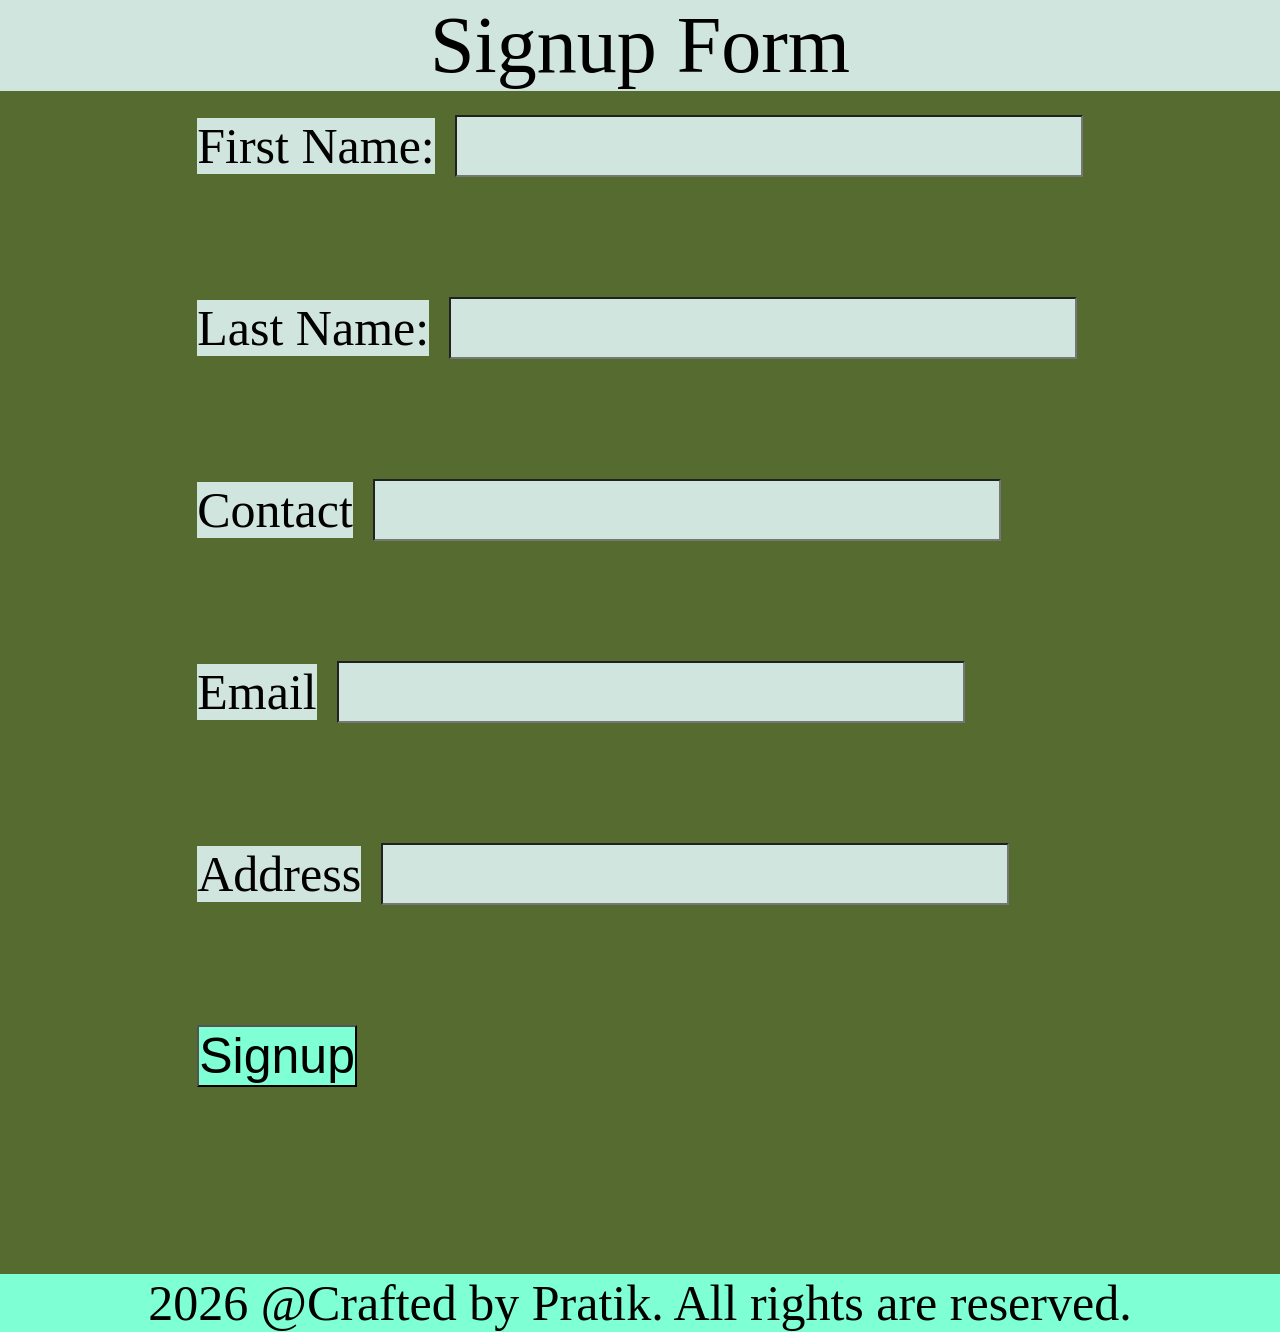
==== Frontend/Login/index.html @ c63aab72 "Add signup form with validation and styling" ====
<!DOCTYPE html>
<html lang="en">
<head>
    <meta charset="UTF-8">
    <meta name="viewport" content="width=device-width, initial-scale=1.0">
    <title>Signup Form</title>
    <link rel="stylesheet" href="style.css">
    
</head>
<script src = "script.js"></script>
<body>
    <header id="title">Signup Form</header>
    <section id="form">
        <div id ="container">
    <form>
        <label id="firstname" for ="firstname">First Name:</label>
        <input type="text" id="firstname" name="firstname" required><br><br>

        <label id = "lastname" for ="lastname">Last Name:</label>
        <input type="text" id ="lastname" name="lastname" required><br><br>
    
        <label id = "conatct" for ="contact" name="conatct">Contact</label>
        <input type="conatct" id="conatct" name="conatct" required><br><br>

        <label id = "email" for ="email" name="email">Email</label>
        <input type="email" id="conatct" name="email" required><br><br>

        <label id = "address" for ="address" name="address">Address</label>
        <input type="text" id="address" name="address" required><br><br>

        <button id="submit" type="submit">Signup</button><br><br><br>
    </form>
    </div>
    </section>
    <footer id="footer">2026 @Crafted by Pratik. All rights are reserved.</footer>

</body>
</html>
---- Frontend/Login/style.css ----
*{
    margin:0;
    padding:0;
    box-sizing:border-box;
}

body{
    background-color:darkolivegreen;

}
header{
    font-size: 5em;
   color:black;
     background-color: rgb(208, 229, 222);
    text-align: center;
}
#form{
    font-size: 5em;
    color:rgb(15, 16, 16);
    display:flex;
    border-color: black;
    justify-content: center;
}
#firstname{
     font-size: 50px;
    color:black;
     background-color: rgb(208, 229, 222);
    text-align: center;
}
#lastname{
      font-size: 50px;
    color:black;
     background-color: rgb(208, 229, 222);
    text-align: center;
}
#conatct{
      font-size: 50px;
    color:black;
     background-color: rgb(208, 229, 222);
    text-align: center;
}
#email{
      font-size: 50px;
    color:black;
     background-color: rgb(208, 229, 222);
    text-align: center;
}
#address{
      font-size: 50px;
      text-align: center;
  
    color:black;
     background-color: rgb(208, 229, 222);
}
#submit{
      font-size: 50px;
    color:black;
    background-color: aquamarine;
    text-align: center;
}
footer{
    font-size:50px;
    color:black;
    text-align: center;
    margin-bottom: auto;
    background-color: aquamarine;
    
}
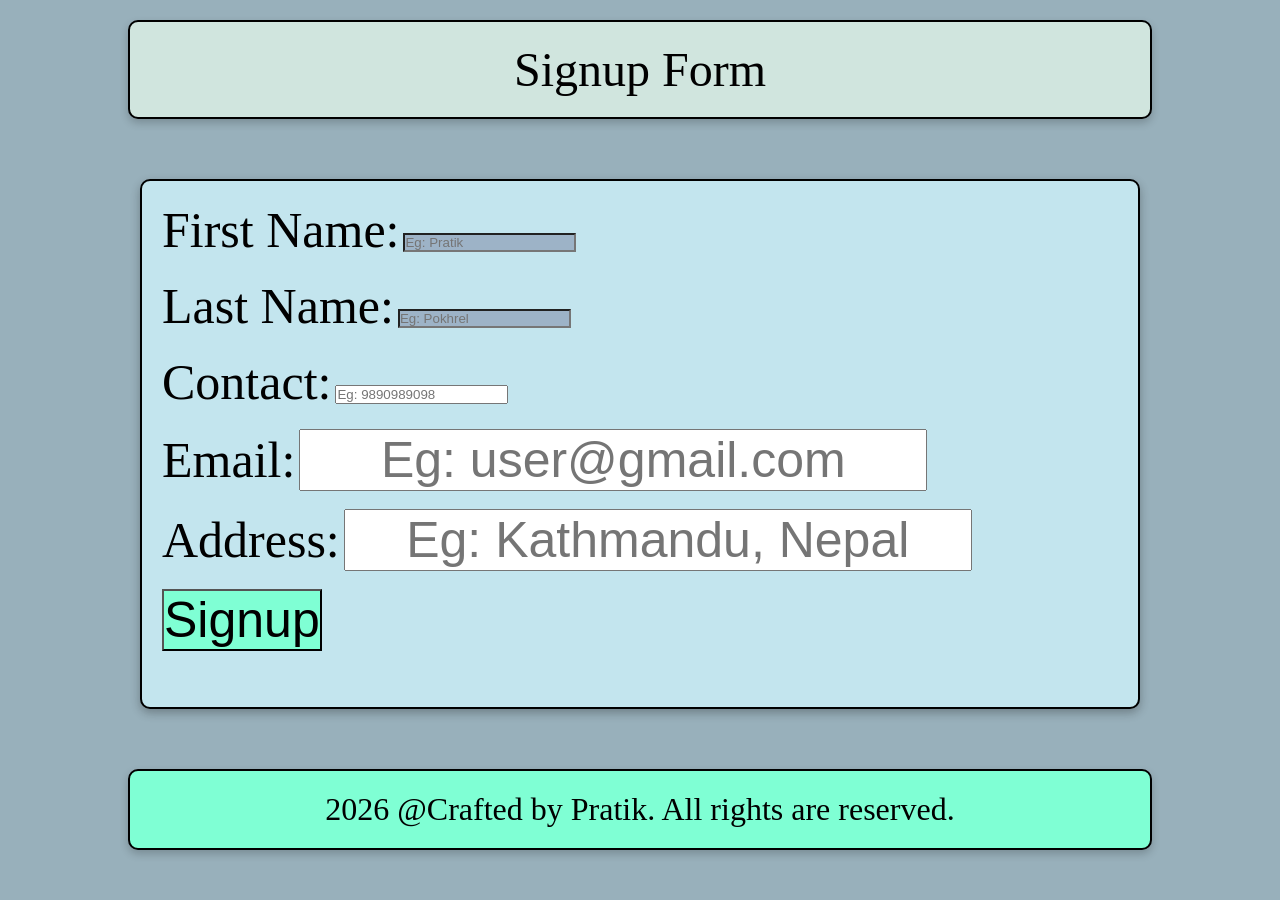
==== commit 18188e8a: "Add array manipulation functionalities including creation, display, update, and deletion" ====
--- a/Frontend/Login/index.html
+++ b/Frontend/Login/index.html
@@ -14,19 +14,19 @@
         <div id ="container">
     <form>
         <label id="firstname" for ="firstname">First Name:</label>
-        <input type="text" id="firstname" name="firstname" required><br><br>
+        <input type="text" id="fname" placeholder="Eg: Pratik" name="fname" required><br><br>
 
         <label id = "lastname" for ="lastname">Last Name:</label>
-        <input type="text" id ="lastname" name="lastname" required><br><br>
+        <input type="text" id ="lname" placeholder="Eg: Pokhrel" name="lname" required ><br><br>
     
-        <label id = "conatct" for ="contact" name="conatct">Contact</label>
-        <input type="conatct" id="conatct" name="conatct" required><br><br>
+        <label id = "conatct" for ="contact" name="conatct">Contact:</label>
+        <input type="conatct" id="con" placeholder="Eg: 9890989098"  name="con" required><br><br>
 
-        <label id = "email" for ="email" name="email">Email</label>
-        <input type="email" id="conatct" name="email" required><br><br>
+        <label id = "email" for ="email" name="email">Email:</label>
+        <input type="email" id="conatct" placeholder="Eg: user@gmail.com"  name="email" required><br><br>
 
-        <label id = "address" for ="address" name="address">Address</label>
-        <input type="text" id="address" name="address" required><br><br>
+        <label id = "address" for ="address" name="address">Address:</label>
+        <input type="text" id="address" placeholder="Eg: Kathmandu, Nepal"  name="address" required><br><br>
 
         <button id="submit" type="submit">Signup</button><br><br><br>
     </form>
--- a/Frontend/Login/style.css
+++ b/Frontend/Login/style.css
@@ -5,53 +5,74 @@
 }
 
 body{
-    background-color:darkolivegreen;
+    min-height:100vh;
+    background-color:#98b0bb;
 
+    display:flex;
+    flex-direction:column;      /* Stack vertically */
+    align-items:center;
 }
 header{
-    font-size: 5em;
-   color:black;
-     background-color: rgb(208, 229, 222);
+    width: 80%;
+    margin: 20px auto;
+    padding: 20px;
+    font-size: 3em;
+    color: black;
     text-align: center;
+    background-color: rgb(208, 229, 222);
+    border: 2px solid black;
+    border-radius: 10px;
+    box-shadow: 0 4px 8px rgba(0,0,0,0.2);
 }
 #form{
-    font-size: 5em;
-    color:rgb(15, 16, 16);
-    display:flex;
-    border-color: black;
-    justify-content: center;
+   width: 1000px;
+    padding: 20px;
+    margin: 40px auto;
+    border: 2px solid black;
+    border-radius: 10px;
+    background-color: rgb(195, 229, 238);
+    box-shadow: 0 4px 10px rgba(20, 20, 20, 0.3);
 }
 #firstname{
      font-size: 50px;
     color:black;
-     background-color: rgb(208, 229, 222);
+     
     text-align: center;
+}
+#fname{
+    align-items: baseline;
+    background-color: rgb(157, 179, 199);
+
 }
 #lastname{
       font-size: 50px;
     color:black;
-     background-color: rgb(208, 229, 222);
+     
     text-align: center;
+}
+#lname{
+    align-items: baseline;
+    background-color: rgb(157, 179, 199);
+    size:50px;
 }
 #conatct{
       font-size: 50px;
     color:black;
-     background-color: rgb(208, 229, 222);
+     
     text-align: center;
 }
 #email{
       font-size: 50px;
     color:black;
-     background-color: rgb(208, 229, 222);
+     
     text-align: center;
 }
 #address{
       font-size: 50px;
       text-align: center;
   
-    color:black;
-     background-color: rgb(208, 229, 222);
-}
+    color:black;}
+    
 #submit{
       font-size: 50px;
     color:black;
@@ -59,11 +80,15 @@
     text-align: center;
 }
 footer{
-    font-size:50px;
-    color:black;
+    width: 80%;
+    margin: 20px auto;
+    padding: 20px;
+    font-size: 2em;
+    color: black;
     text-align: center;
-    margin-bottom: auto;
     background-color: aquamarine;
-    
+    border: 2px solid black;
+    border-radius: 10px;
+    box-shadow: 0 4px 8px rgba(0,0,0,0.2);
 }
 
